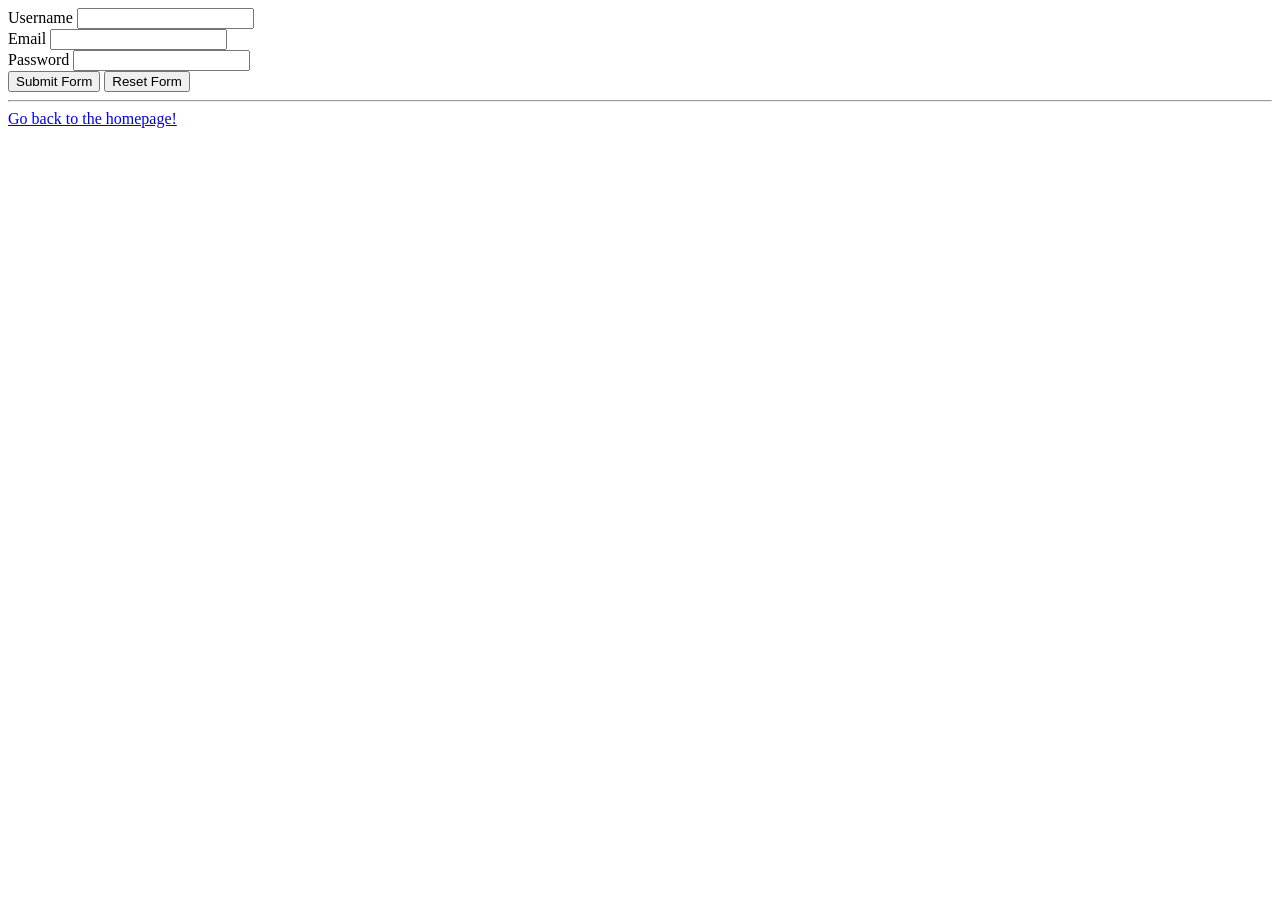
==== registration.html @ ef48ef4b "stuff" ====
<!DOCTYPE html>

<!-- A bare bones web page to start SI350 assignments with -->

<html lang="en">

  <head>
    <meta charset="utf-8" />
    <title>Register for Sorelle Italiano Ristorante</title>

    <style type="text/css">
table, td, th {
  border: 1px solid black;
}
    </style>
  </head>
  <body>

    <form method="post" action="submit.php">
      Username <input type="text" name="Username" placeholder="" required> <br>
      <!--Looked up how to make something required.-->
      Email <input type="email" name="Email" required> <br>
      Password <input type="password" name="Password" placeholder=""required>
      
      <br> <input type="submit" value="Submit Form">
      <input type="reset" value="Reset Form">
    </form> 
    <hr>
    <a href="/~m282364/SI350/SI350Website/index.html"> Go back to the homepage!</a>
  </body>
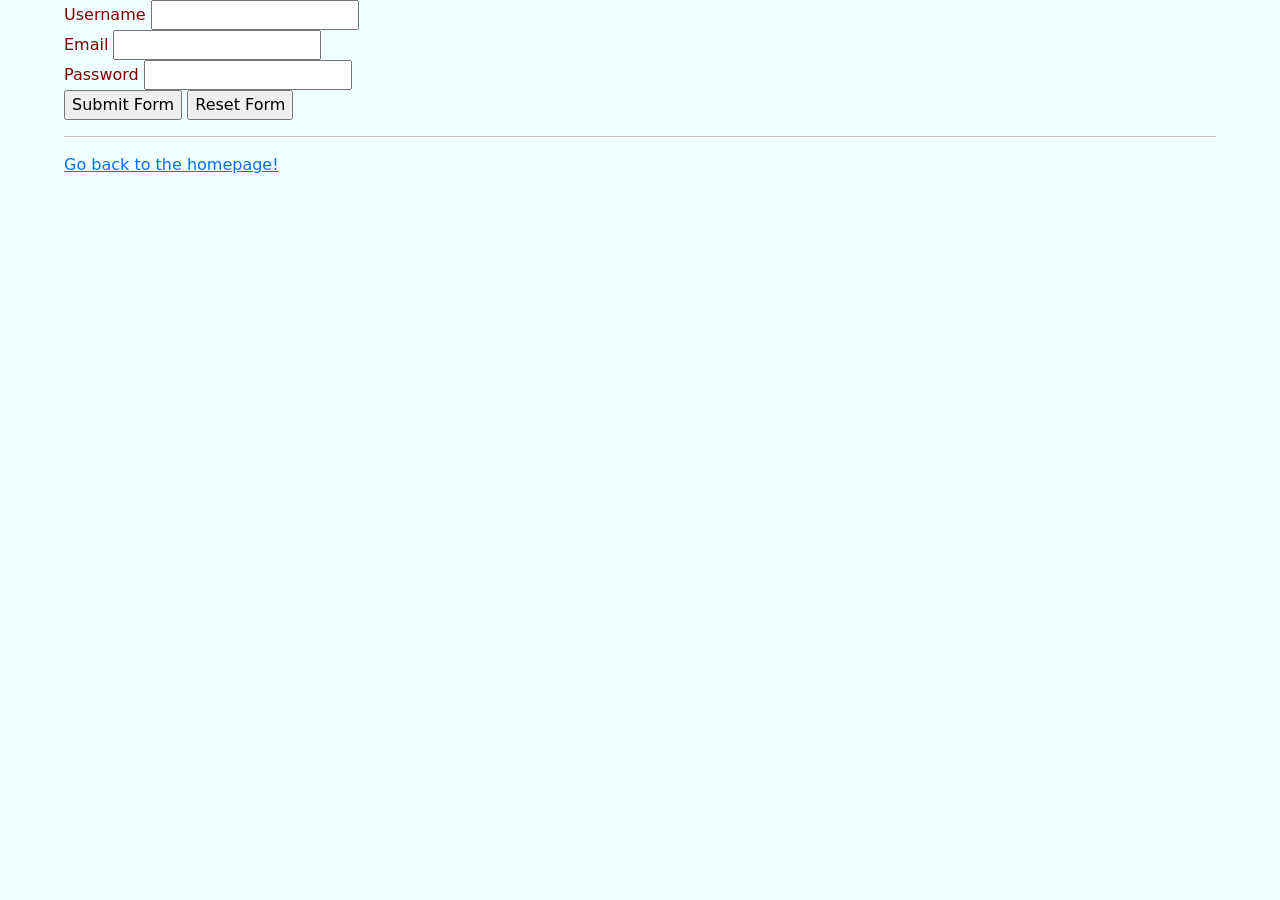
==== commit 8ebe2696: "fixed login" ====
--- a/registration.html
+++ b/registration.html
@@ -1,18 +1,12 @@
 <!DOCTYPE html>
-
-<!-- A bare bones web page to start SI350 assignments with -->
-
 <html lang="en">
-
   <head>
     <meta charset="utf-8" />
+    <meta name="viewport" content="width=device-width, initial-scale=1.0">
     <title>Register for Sorelle Italiano Ristorante</title>
-
-    <style type="text/css">
-table, td, th {
-  border: 1px solid black;
-}
-    </style>
+    <link href="https://cdn.jsdelivr.net/npm/bootstrap@5.3.2/dist/css/bootstrap.min.css" rel="stylesheet">
+    <script src="https://cdn.jsdelivr.net/npm/bootstrap@5.3.2/dist/js/bootstrap.bundle.min.js"></script>
+    <link type="text/css" rel="stylesheet" href="styles.css">
   </head>
   <body>
 
@@ -21,11 +15,11 @@
       <!--Looked up how to make something required.-->
       Email <input type="email" name="Email" required> <br>
       Password <input type="password" name="Password" placeholder=""required>
-      
+
       <br> <input type="submit" value="Submit Form">
       <input type="reset" value="Reset Form">
     </form> 
     <hr>
-    <a href="/~m282364/SI350/SI350Website/index.html"> Go back to the homepage!</a>
+    <a href="/~m282364/SI350/SI350Website/index.php"> Go back to the homepage!</a>
   </body> 
 
--- a/styles.css
+++ b/styles.css
@@ -0,0 +1,96 @@
+body {
+  color: maroon;
+  background-color: azure;
+  margin-left: 5%;
+  margin-right: 5%;
+}
+h1, h2 {
+  border-bottom: 1px solid black;
+  font-family: Cambria, Cochin, Georgia, Times, 'Times New Roman', serif;
+}
+p {
+  color: darkslategray;
+  padding: 10px 10px 10px 10px;
+  font-family:Georgia, 'Times New Roman', Times, serif;
+}
+.p-co{
+  text-decoration: underline;
+  text-align: center;
+  color: darkgreen;
+  font-weight: 400;
+  font-size: large;
+  font-family: Cambria, Cochin, Georgia, Times, 'Times New Roman', serif;
+  border: 2px solid #333333;
+}
+.p-links{
+  text-align: left;
+  color: darkblue;
+}
+.center-photo {
+  display: block;
+  margin-left: auto;
+  margin-right: auto;
+  width: 50%;
+}
+div.float {
+  float: left;
+  width: 200px;
+  height: 200px; 
+}
+table, td, th {
+  border: 1px solid black;
+}
+div.clear {
+  clear: both;
+  width: 700px;
+  height: 100px;
+}
+.main-navigation{
+  background-color: navy;
+  padding: 15px;
+  display: flex;
+  justify-content: space-around;
+}
+.main-navigation {
+  color: gold;
+  text-decoration: solid;
+}
+.highlight {
+  background-color: #ffeb3b;   
+  color: #000000;         
+  font-weight: bold;        
+} 
+.grid-container {
+  display: grid;
+  grid-template-columns: repeat(3, 1fr); /* 3 equal columns */
+  grid-template-rows: repeat(2,1fr);
+  gap: 10px;
+  background-color: #f2f2f2;
+  padding: 10px;
+}
+
+.grid-item {
+  background-color: lightblue;
+  padding: 20px;
+  text-align: center;
+  font-size: 1.5em;
+}
+
+.flex-container {
+  display: flex;
+  justify-content: space-between;
+  align-items: center;
+  background-color: #f2f2f2;
+  padding: 10px;
+}
+
+.flex-item {
+  background-color: lightgreen;
+  padding: 20px;
+  margin: 5px;
+  font-size: 1.5em;
+  flex: 1;
+}.center-text {
+  text-align: center;
+}
+
